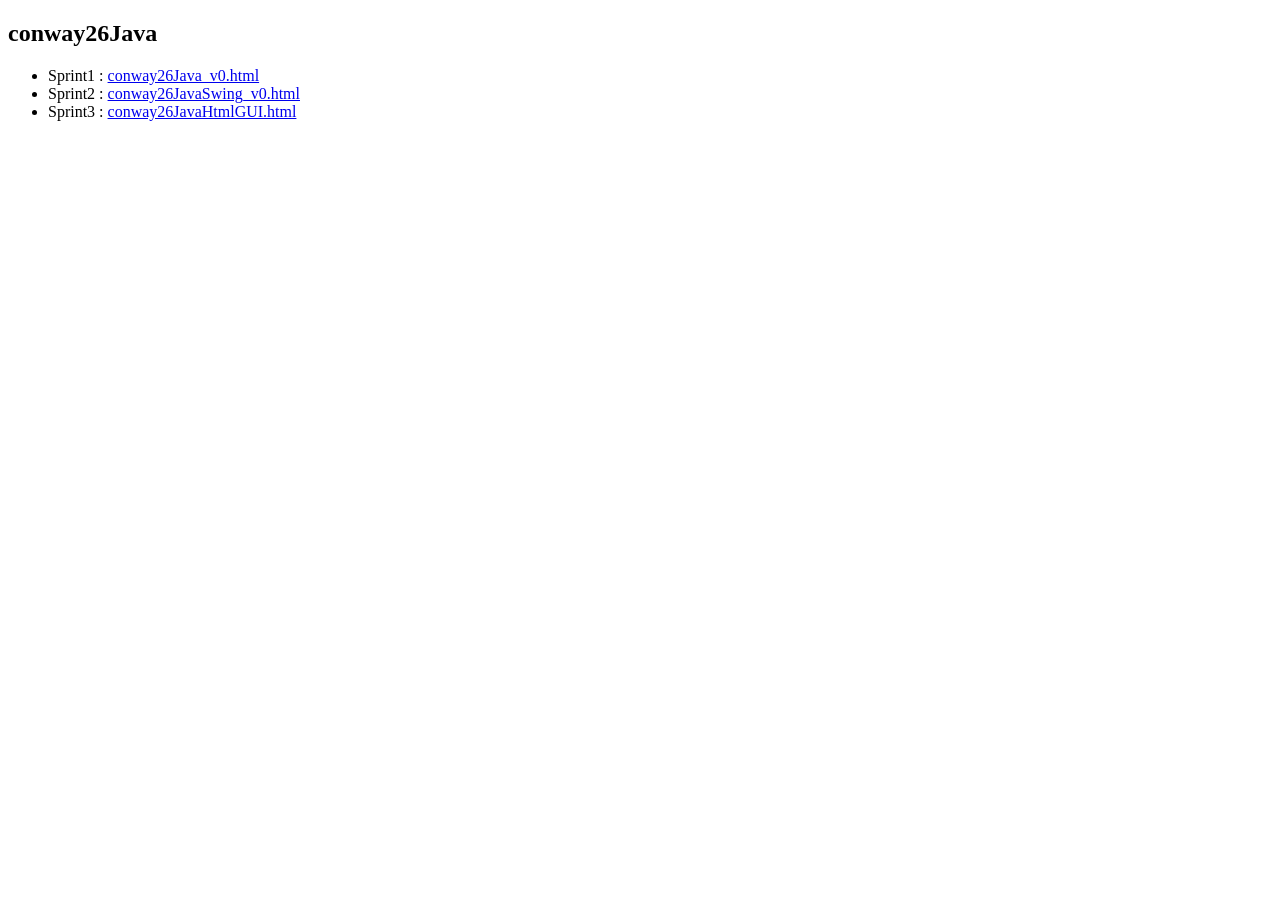
==== docs/chronicle/index.html @ 52284c36 "Index Updated Step 3" ====
<!DOCTYPE html PUBLIC "-//W3C//DTD HTML 4.01//EN" "http://www.w3.org/TR/html4/strict.dtd">
<html>
<head>
<link rel="stylesheet" type="text/css" href="css/myayle.css">
</head>
<title>Chronicle of projects</title>
<body>

<h2>conway26Java</h2>
<ul>
<li>Sprint1 : <a href="conway26Java_v0.html">conway26Java_v0.html</a> </li>
<li>Sprint2 : <a href="conway26JavaSwing_v0.html">conway26JavaSwing_v0.html</a> </li>
<li>Sprint3 : <a href="conway26JavaHtmlGUI.html">conway26JavaHtmlGUI.html</a> </li>

</ul>

</body>
</html>
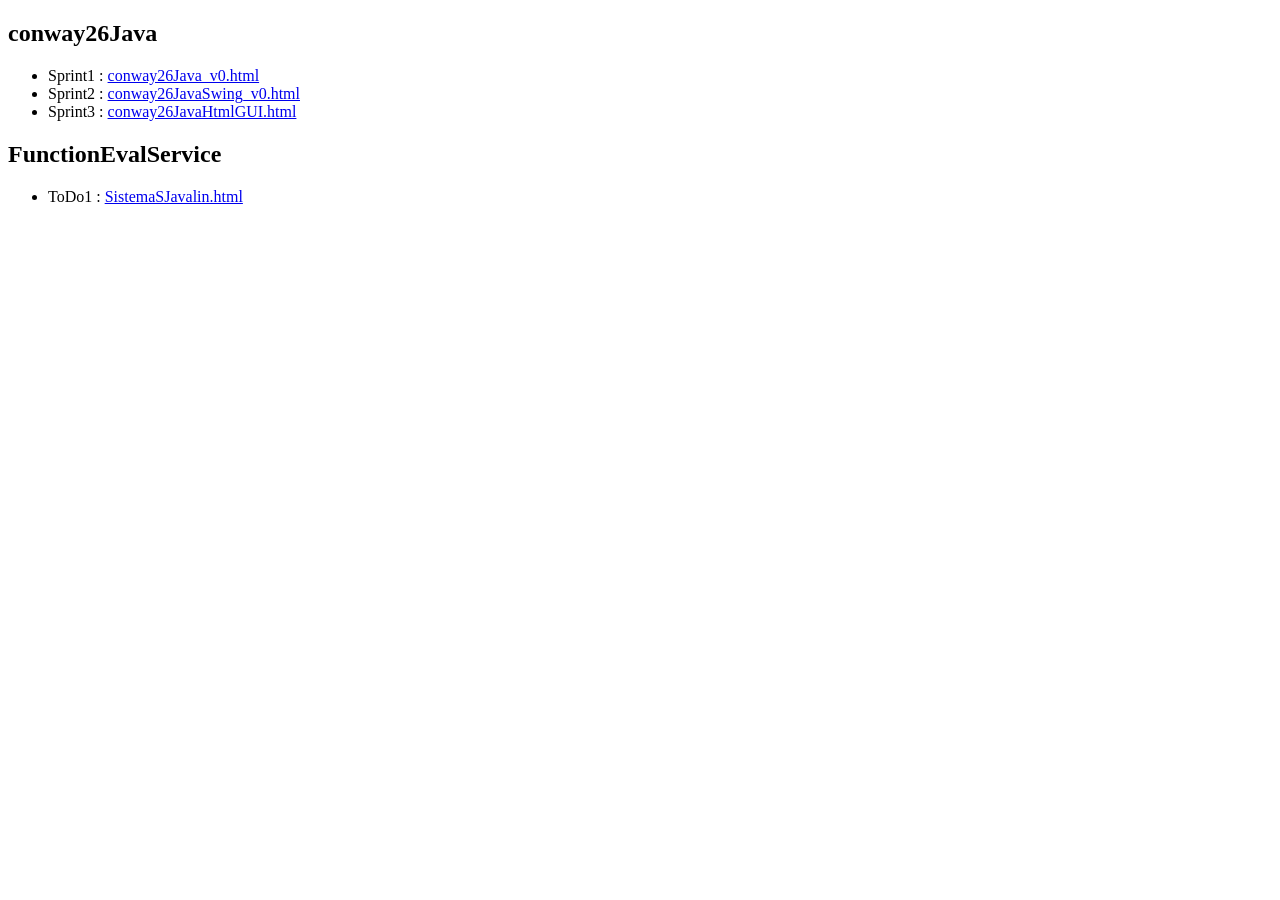
==== commit f5ddde98: "JavalinSService chronicle" ====
--- a/docs/chronicle/index.html
+++ b/docs/chronicle/index.html
@@ -14,5 +14,12 @@
 
 </ul>
 
+<h2>FunctionEvalService</h2>
+<ul>
+<li>ToDo1 : <a href="SistemaSJavalin.html">SistemaSJavalin.html</a> </li>
+
+
+</ul>
+
 </body>
 </html>
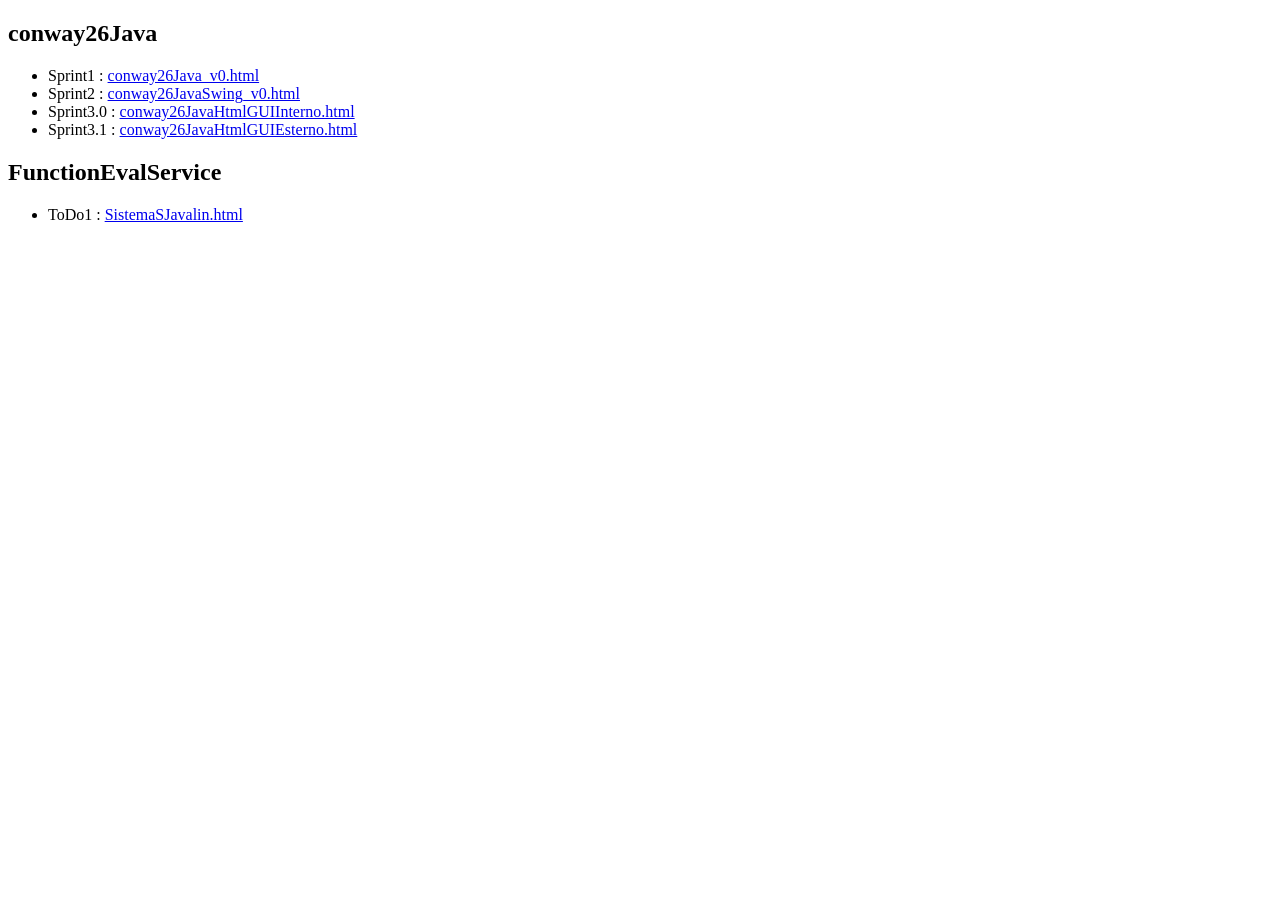
==== commit 9240d698: "Sprint 3 mod" ====
--- a/docs/chronicle/index.html
+++ b/docs/chronicle/index.html
@@ -10,7 +10,8 @@
 <ul>
 <li>Sprint1 : <a href="conway26Java_v0.html">conway26Java_v0.html</a> </li>
 <li>Sprint2 : <a href="conway26JavaSwing_v0.html">conway26JavaSwing_v0.html</a> </li>
-<li>Sprint3 : <a href="conway26JavaHtmlGUI.html">conway26JavaHtmlGUI.html</a> </li>
+<li>Sprint3.0 : <a href="conway26JavaHtmlGUIInterno.html">conway26JavaHtmlGUIInterno.html</a> </li>
+<li>Sprint3.1 : <a href="conway26JavaHtmlGUIEsterno.html">conway26JavaHtmlGUIEsterno.html</a> </li>
 
 </ul>
 
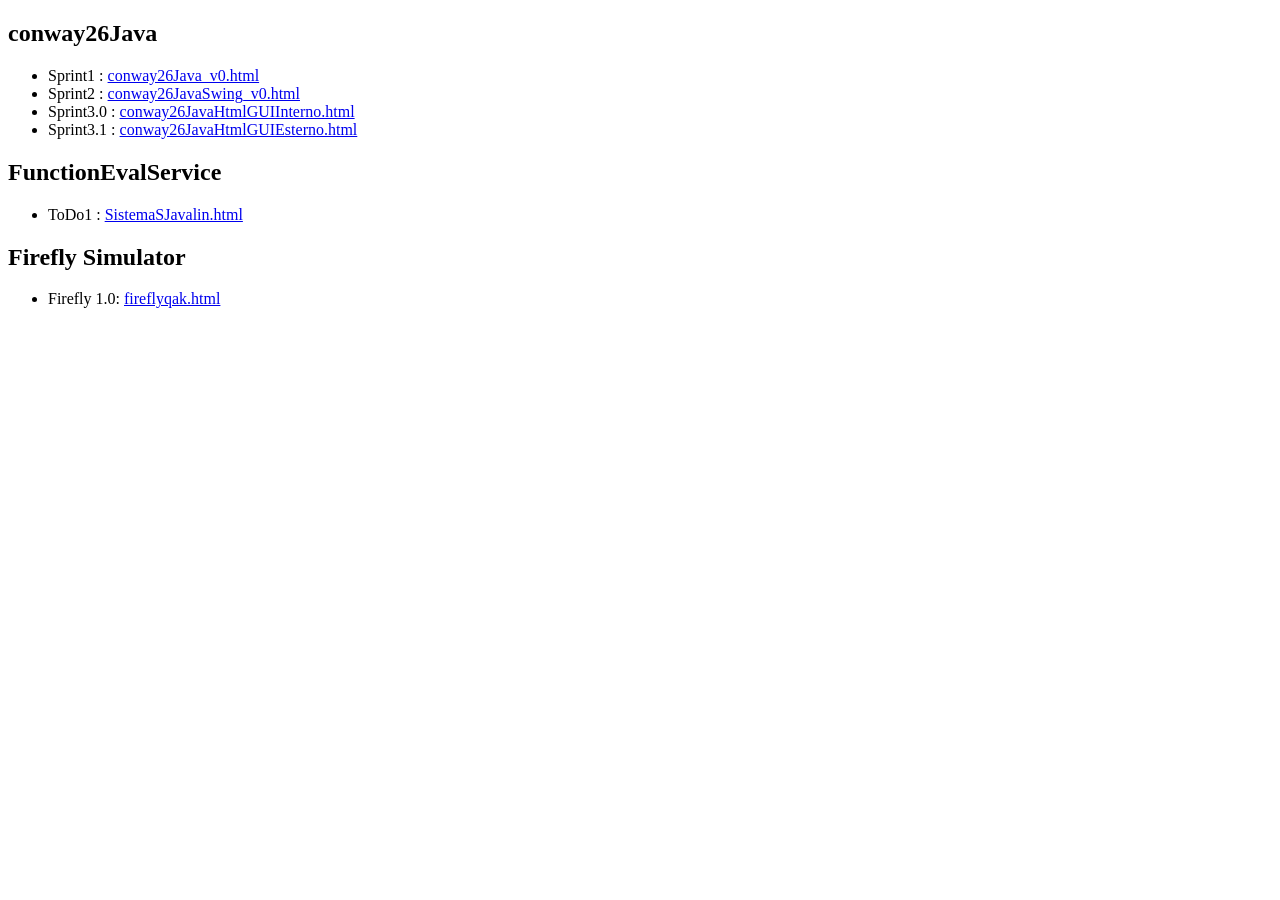
==== commit f42d5606: "Firefly first version" ====
--- a/docs/chronicle/index.html
+++ b/docs/chronicle/index.html
@@ -19,7 +19,11 @@
 <ul>
 <li>ToDo1 : <a href="SistemaSJavalin.html">SistemaSJavalin.html</a> </li>
 
+</ul>
 
+<h2>Firefly Simulator</h2>
+<ul>
+    <li> Firefly 1.0: <a href="fireflyqak.html">fireflyqak.html</a> </li>
 </ul>
 
 </body>
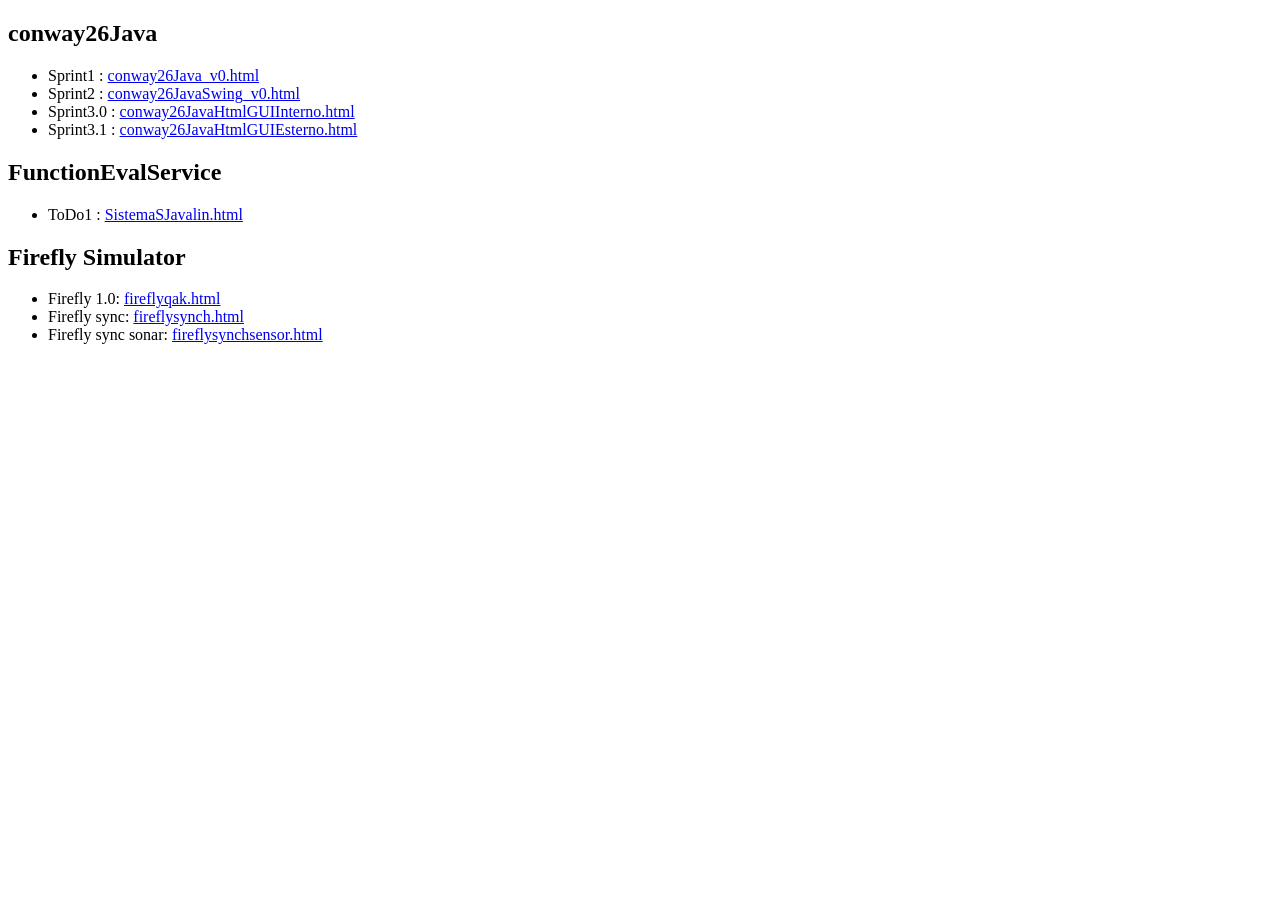
==== commit ebf3d041: "firefly sync" ====
--- a/docs/chronicle/index.html
+++ b/docs/chronicle/index.html
@@ -24,6 +24,8 @@
 <h2>Firefly Simulator</h2>
 <ul>
     <li> Firefly 1.0: <a href="fireflyqak.html">fireflyqak.html</a> </li>
+    <li> Firefly sync: <a href="fireflysynch.html">fireflysynch.html</a> </li>
+    <li> Firefly sync sonar: <a href="fireflysynchsensor.html">fireflysynchsensor.html</a> </li>
 </ul>
 
 </body>
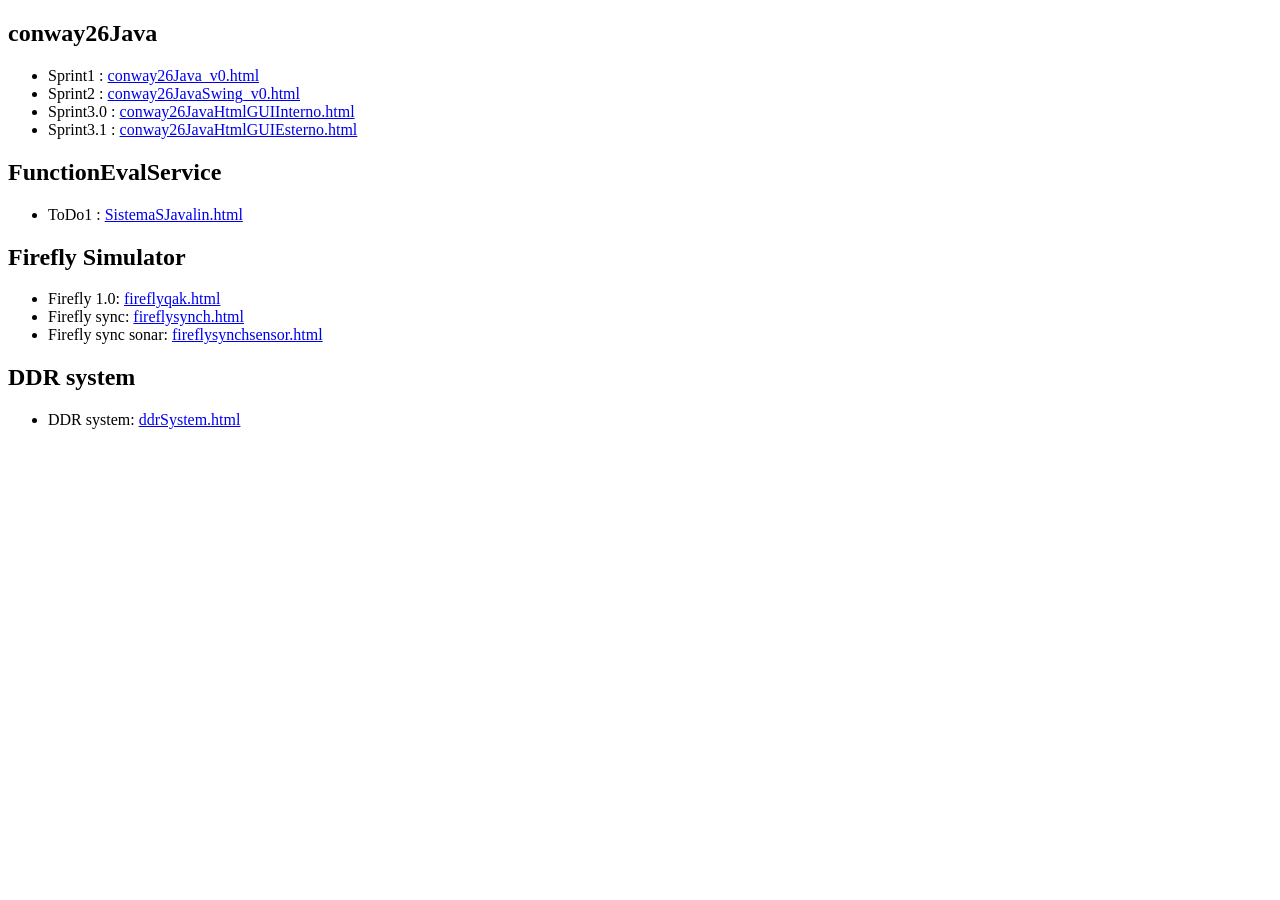
==== commit 0354d37b: "ddr analisis" ====
--- a/docs/chronicle/index.html
+++ b/docs/chronicle/index.html
@@ -28,5 +28,10 @@
     <li> Firefly sync sonar: <a href="fireflysynchsensor.html">fireflysynchsensor.html</a> </li>
 </ul>
 
+<h2>DDR system</h2>
+<ul>
+    <li> DDR system: <a href="ddrSystem.html">ddrSystem.html</a> </li>
+</ul>
+
 </body>
 </html>
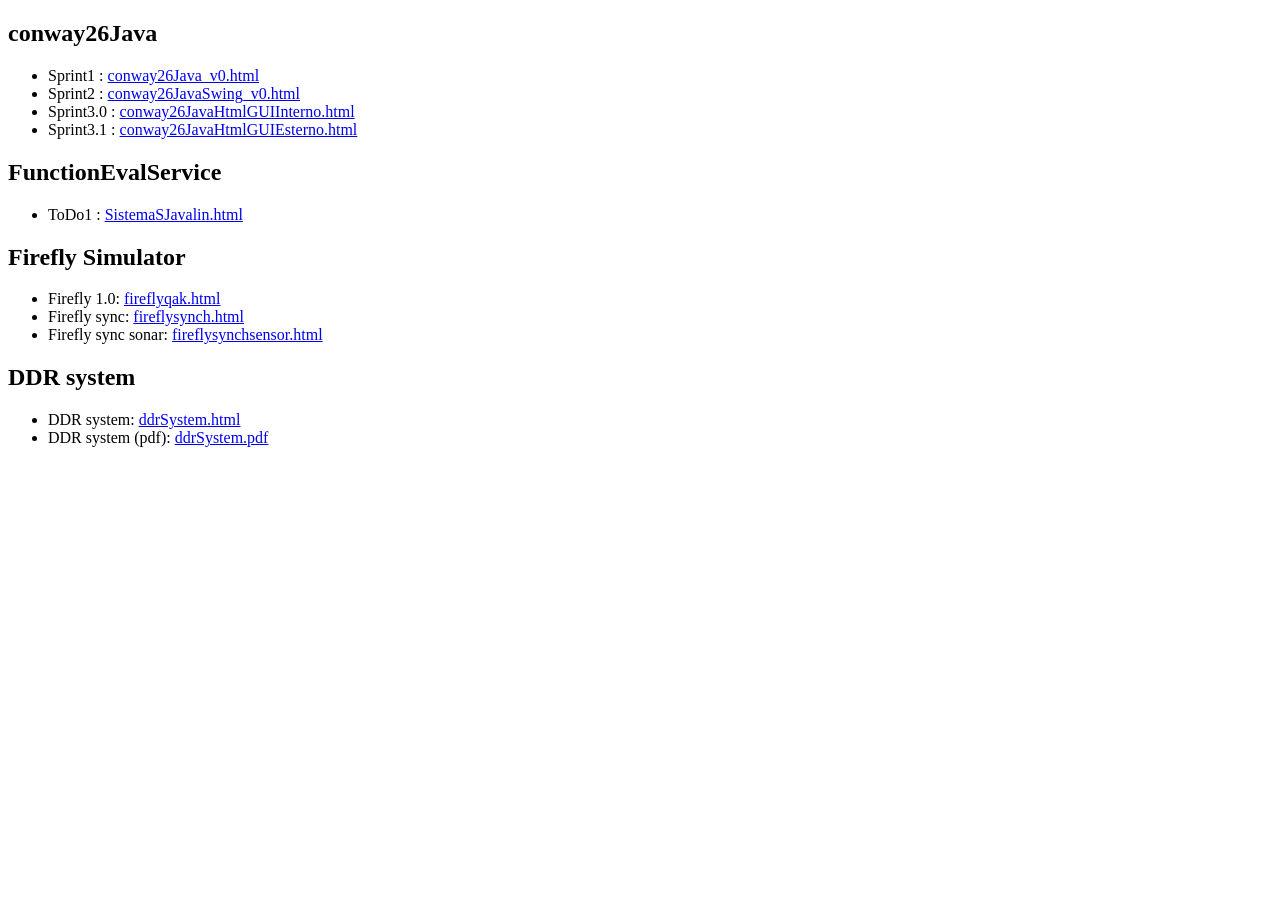
==== commit b81a7fd4: "more analisis ddr" ====
--- a/docs/chronicle/index.html
+++ b/docs/chronicle/index.html
@@ -31,6 +31,7 @@
 <h2>DDR system</h2>
 <ul>
     <li> DDR system: <a href="ddrSystem.html">ddrSystem.html</a> </li>
+    <li> DDR system (pdf): <a href="DDR.pdf">ddrSystem.pdf</a> </li>
 </ul>
 
 </body>
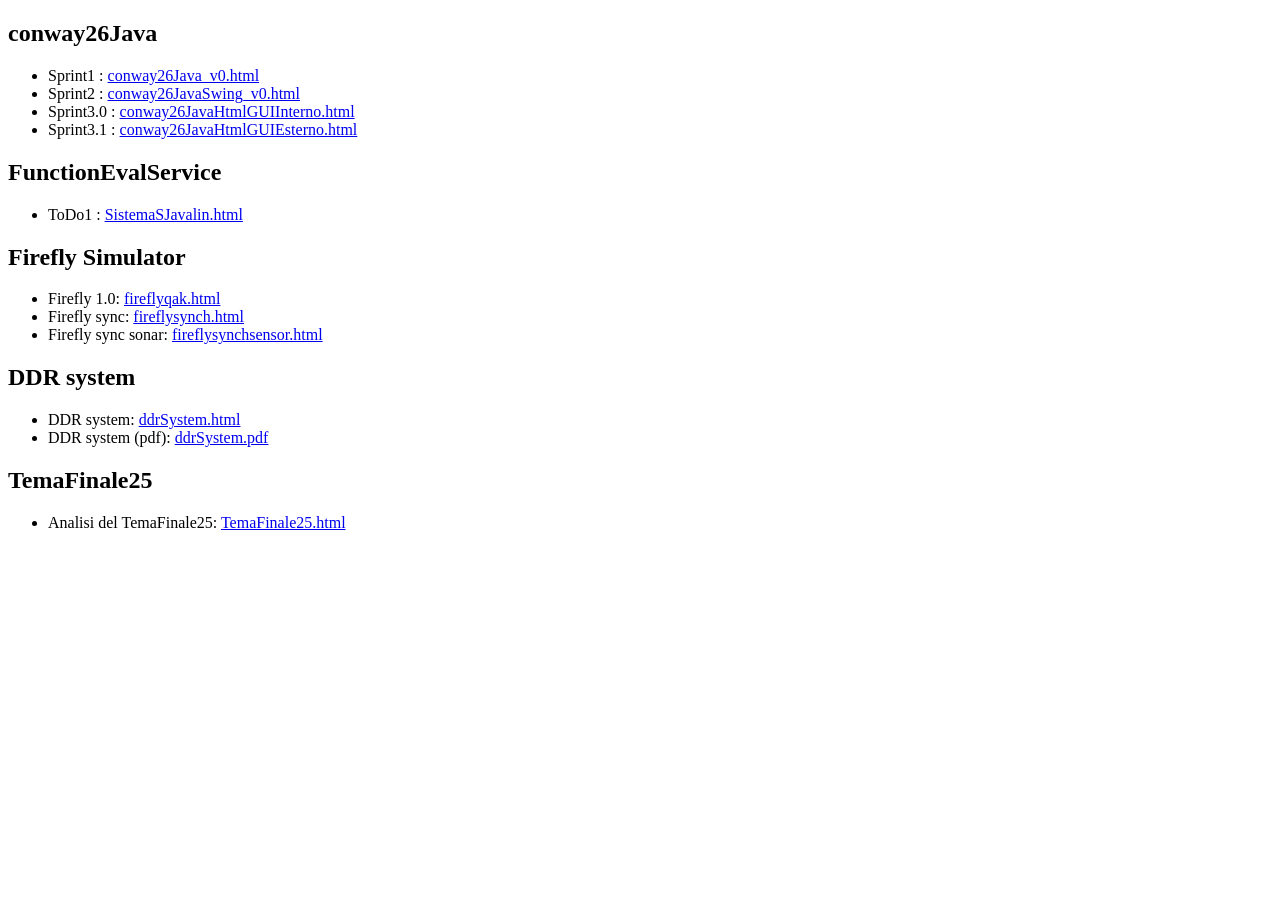
==== commit b4a69804: "Temafinale25 analisis" ====
--- a/docs/chronicle/index.html
+++ b/docs/chronicle/index.html
@@ -33,6 +33,11 @@
     <li> DDR system: <a href="ddrSystem.html">ddrSystem.html</a> </li>
     <li> DDR system (pdf): <a href="DDR.pdf">ddrSystem.pdf</a> </li>
 </ul>
+<h2>TemaFinale25</h2>
+<ul>
+    <li> Analisi del TemaFinale25: <a href="TemaFinale25.html">TemaFinale25.html</a> </li>
+</ul>
+
 
 </body>
 </html>
